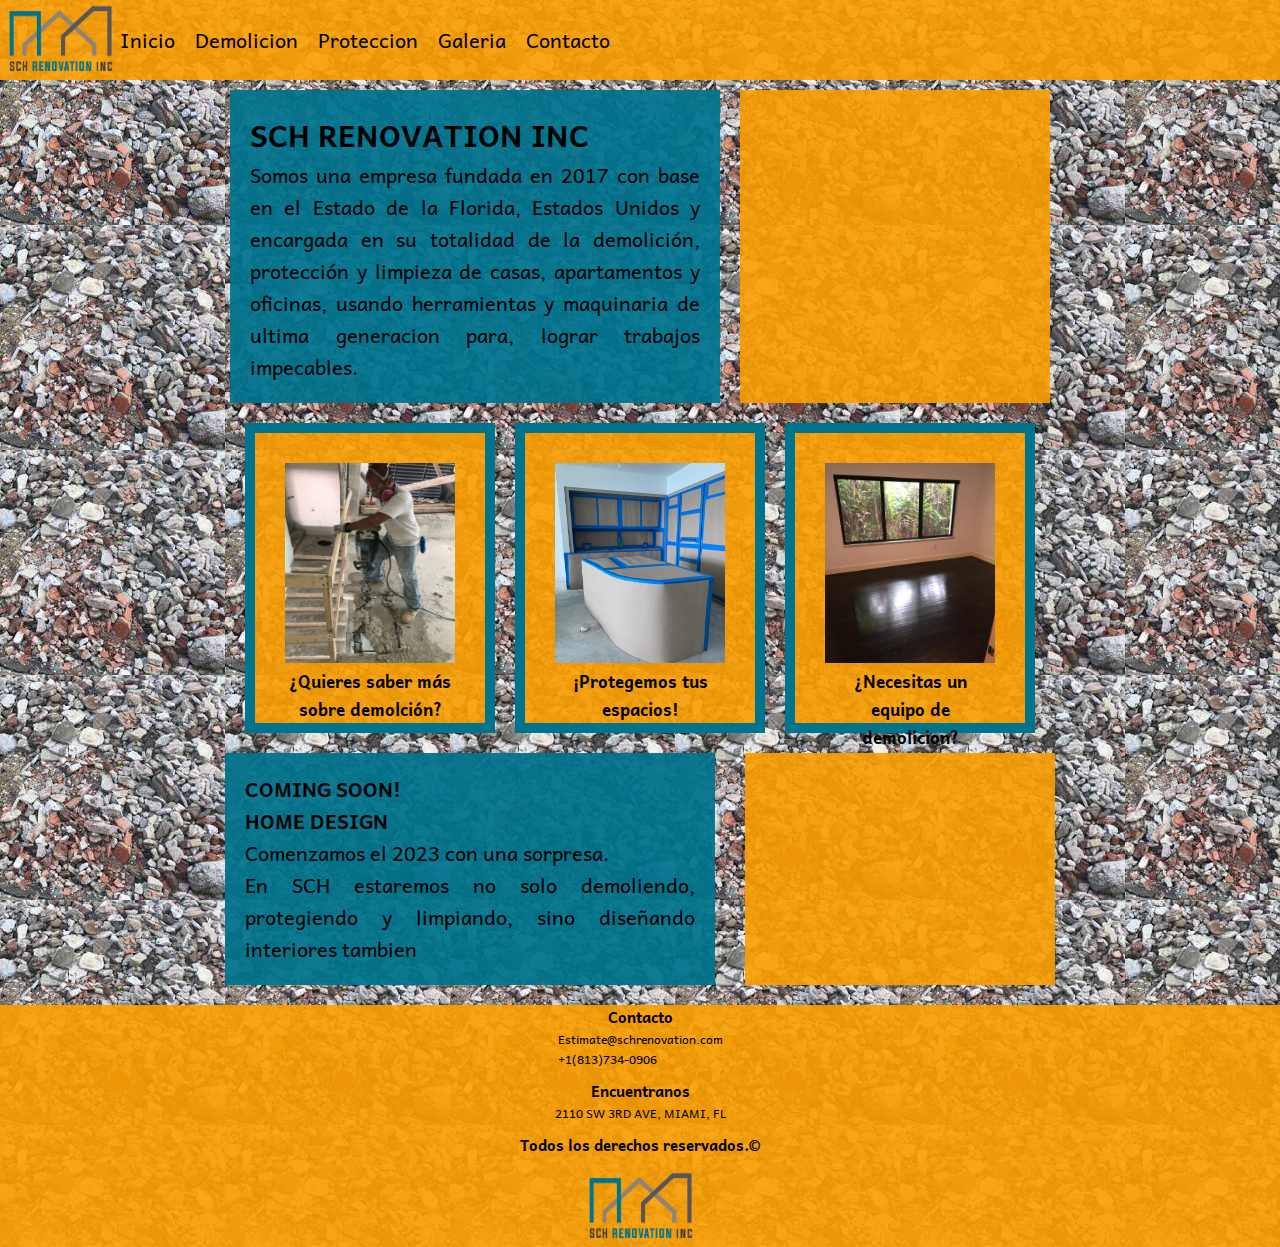
==== index.html @ 34bfd17b "¨responsive-terminado¨" ====
<!DOCTYPE html>
<html lang="en">
<head>
    <meta charset="UTF-8">
    <meta http-equiv="X-UA-Compatible" content="IE=edge">
    <meta name="viewport" content="width=device-width, initial-scale=1.0">
    <link rel="shortcut icon" href="img/SCH RENOVATION INC Logo Png 01 (1).png" type="image/x-icon">
    <link rel="stylesheet" href="CSS/styles.css">
    <link rel="preconnect" href="https://fonts.googleapis.com"><link rel="preconnect" href="https://fonts.gstatic.com" crossorigin><link href="https://fonts.googleapis.com/css2?family=Andika&display=swap" rel="stylesheet">
    <title>SCH RENOVATION INC</title>
</head>
<body id="bodyi">
    <header id="header">
        <div>
            <a href="index.html"><img src="img/SCH RENOVATION INC Logo Png 01 (1).png" alt="Logo SCHrenovation" title="Logo de SCH Renovation" class="logo">
            </a>
        </div>
        <div>
            <nav>
                <Ul class="menu__nav">
                    <li>
                        <a href="index.html">Inicio</a>
                    </li>
                    <Li>
                        <a href="pages/demolicion.html">Demolicion</a>
                    </Li>
                    <li>
                        <a href="pages/proteccion.html">Proteccion</a>
                    </li>
                    <li>
                        <a href="pages/galeria.html">Galeria</a>
                    </li>
                    <li>
                        <a href="pages/contacto.html">Contacto</a>
                    </li>
                </Ul>
            </nav>
        </div>
        
    </header>
    
    <section id="quienes-somos">
        <div class="separacion">
            <h1>SCH RENOVATION INC</h1>
            <p>
                Somos una empresa fundada en 2017 con base en el Estado de la Florida, Estados Unidos y encargada en su totalidad de la demolición, protección y limpieza de casas, apartamentos y oficinas, usando herramientas y maquinaria de ultima generacion para, lograr trabajos impecables.
            </p>
        </div>
        <div class="video" id="video-arriba">
            <!--iframe video demolicion-->
            <iframe width="250" height="150" src="https://www.youtube.com/embed/-5J-7bqUWZQ" title="YouTube video player" frameborder="0" allow="accelerometer; autoplay; clipboard-write; encrypted-media; gyroscope; picture-in-picture" allowfullscreen></iframe>
        </div>
        
    </section>

            <section id="Servicios">
                <!-- Card 1 -->
                <div class="card">
                    <a href="pages/demolicion.html"><img class="card__imagen" src="img/taladropiso.jpeg" alt="Taladro rompiendo el piso"></a>
                    
                    <h3 class="card__titulo">¿Quieres saber más sobre demolción?</h3>
                    
                    <p class="card__descripcion"></p>
                </div>

                    <!-- Card 2 -->
                <div class="card">
                    <a href="pages/proteccion.html"><img class="card__imagen" src="img/proteccion2.jpeg" alt="Cocina protegida" title="Cocina protegida"></a>

                    <h3 class="card__titulo">¡Protegemos tus espacios!</h3>
                    
                    <p class="card__descripcion"></p>
                </div>

                <!-- Card 3 -->
                <div class="card">
                    <a href="pages/galeria.html"><img class="card__imagen" src="img/demolicion1.jpeg" alt="Zona para demoler" title="Zona para demoler"></a>

                    <h3 class="card__titulo">¿Necesitas un equipo de demolicion?</h3>
                    
                    <p class="card__descripcion"></p>
                </div>
            </section>

            <section  id="coming-soon">
                <div class="homedesign">
                    <h2>COMING SOON!</h2>
                    <H2>HOME DESIGN</H2>
                    <p>Comenzamos el 2023 con una sorpresa.</p>
                    <p>En SCH estaremos no solo demoliendo, protegiendo y limpiando, sino diseñando interiores tambien</p>
                </div>
                
                <div class="video" id="video-abajo">
                    <!--iframe video home desing-->
                    <iframe width="250" height="150" src="https://www.youtube.com/embed/9VArlkLfDsM" title="YouTube video player" frameborder="0" allow="accelerometer; autoplay; clipboard-write; encrypted-media; gyroscope; picture-in-picture" allowfullscreen></iframe>
                </div>
            </section>
    <footer>
        <div class="contacto">
            <h5>Contacto</h5>
            <p>Estimate@schrenovation.com</p>
            <p>+1(813)734-0906 </p>
        </div>
        <div class="encuentranos">
            <h5>Encuentranos</h5>
            <p>2110 SW 3RD AVE, MIAMI, FL</p>
        </div>

        <div>
            <h5>Todos los derechos reservados.&copy;</h5>
        </div>

        <div class="logofooter">
            <a href="index.html"><img src="img/SCH RENOVATION INC Logo Png 01 (1).png" alt="Logo SCHrenovation" title="Logo de SCH Renovation" class="logo">
            </a>
        </div>
    </footer>
</body>
</html>
---- CSS/styles.css ----
*{
    margin: 0;
    padding: 0;
}

html{
    font-size: 62.5%; /*hace que 1 rem valga 10 pixeles*/
}

a{
    text-decoration: none;
}

img{
    max-width: 100%;
}

body{
    font-family:'Andika', sans-serif;;
    background-image: url(../img/fondo.jfif);
}



/*HEADER*/

header{
    display: flex;
    z-index: 1;
    align-items: center;
    background-color:  rgba(249, 158, 1, 0.904);
}

#header {
    grid-area: header;
}
#cabecera {
    grid-area: cabecera;
}
.logo{
    height: 5rem;
    width: 5rem;
    display: block;
}

.menu__nav{
    display: flex;
    gap: 1.5rem;
    list-style: none;
    font-size: 1rem;
}

.menu__nav li{
    display: inline;
    color: black;
}

.menu__nav li a{
    color: black;
    
}

/*Media header*/

@media screen and (min-width: 1200px) {
    .menu__nav {
        font-size: 2rem;
        gap: 2rem;
    }

    .logo {
        height: 8rem;
        width: 12rem;
    }
}
/*--Sections--*/

/*Servicios*/

h1{
    font-size: 2rem;
}

h2{
    font-size: 2rem;
    
}

h3{
    font-size: 1.8rem;
    text-align: center;
}

h5{
    font-size: 1rem;
}
p{
    font-size: 0.8rem;
    text-align: justify;
}

@media screen and (min-width: 1200px) {
    h1 {
        font-size: 3rem;
    }
    p {
        font-size: 2rem;
    }
}
/* Index */

#bodyi {
    display: grid;
    grid-template-areas: 
    "header"
    "quienes-somos"
    "Servicios"
    "coming-soon"
    "footer";
    grid-template-columns: 1fr;
}

#quienes-somos {
    grid-area: quienes-somos;
    margin-top: 1rem;
    display: flex;
    flex-wrap: wrap;
    gap: 2rem;
    justify-content: center;
}

.video{
    background-color: rgba(249, 158, 1, 0.904);    
    padding: 3rem;
    width: 25rem;
}

.separacion{
    padding: 2rem;
    width: 25rem;
    background-color: #00738dee;
}
@media screen and (min-width: 1200px){
    .separacion{
        width: 45rem;
    }
    .video{
        display: flex;
        align-items: center;
    }
}
/*SERVICIOS*/

#Servicios {
    grid-area: Servicios;
    margin-top: 2rem;
    margin-bottom: 2rem;
    display: flex;
    flex-direction: column;
    align-items: center;
    justify-content: center;
    gap: 2rem;
}
@media screen and (min-width: 1200px) {
    #Servicios {
        flex-direction: row;
    }
}

.card{
    background-color: rgba(249, 158, 1, 0.904);    
    padding: 3rem;
    width: 17rem;
    height: 23rem;
    border: solid 1rem #00748d;
}

.card__titulo {
    font-size: 1.7rem;
}
.card__imagen{
    width: 17rem;
    height: 20rem;
}

.card__descripcion{
    text-align: justify;
}

/*comingsoon*/

#coming-soon{
    grid-area: coming-soon;
    display: flex;
    flex-wrap: wrap;
    gap: 3rem;
    justify-content: center;
    margin-bottom: 2rem;
}

.homedesign{
    padding: 2rem;
    width: 25rem;
    background-color: #00738def;
    text-align: justify;
}
@media screen and (min-width: 1200px) {
    .homedesign {
        width: 45rem;
    }
}

/*GALERIA*/

#bodyg {
    font-family:'Andika', sans-serif;;
    background-image: url(../img/fondo.jfif);
    display: grid;
    grid-template-areas: 
    "cabecera"
    "titulo"
    "galeria"
    "footer";
    grid-column: 1fr;
}

#titulo {
    margin: 1rem;
    grid-area: titulo;
    text-align: center;
    font-size: 0.5rem;
    background-color: #00738dee;
}

#galeria {
    grid-area: galeria;
    display: flex;
    flex-direction: column;
    align-items: center;
    gap: 2rem;
    margin-bottom: 2rem;
    
}
@media screen and (min-width: 1200px) {
    #galeria {
        display: grid;
        grid-template-columns: repeat(5, 1fr);
        justify-items: center;
        
    }
}

    
footer{
    background-color:rgba(249, 158, 1, 0.911) ;
    display: flex;
    grid-area: footer;
    align-items: center;
    text-align: center;
    gap: 1rem;
}
@media screen and (min-width: 1200px) {
    footer {
        display: grid;
        justify-items: center;
    }
    footer h5 {
        font-size: 1.5rem;
    }
    footer p {
        font-size: 1.2rem;
    }
}
.logofooter {
    flex-direction: column;
}
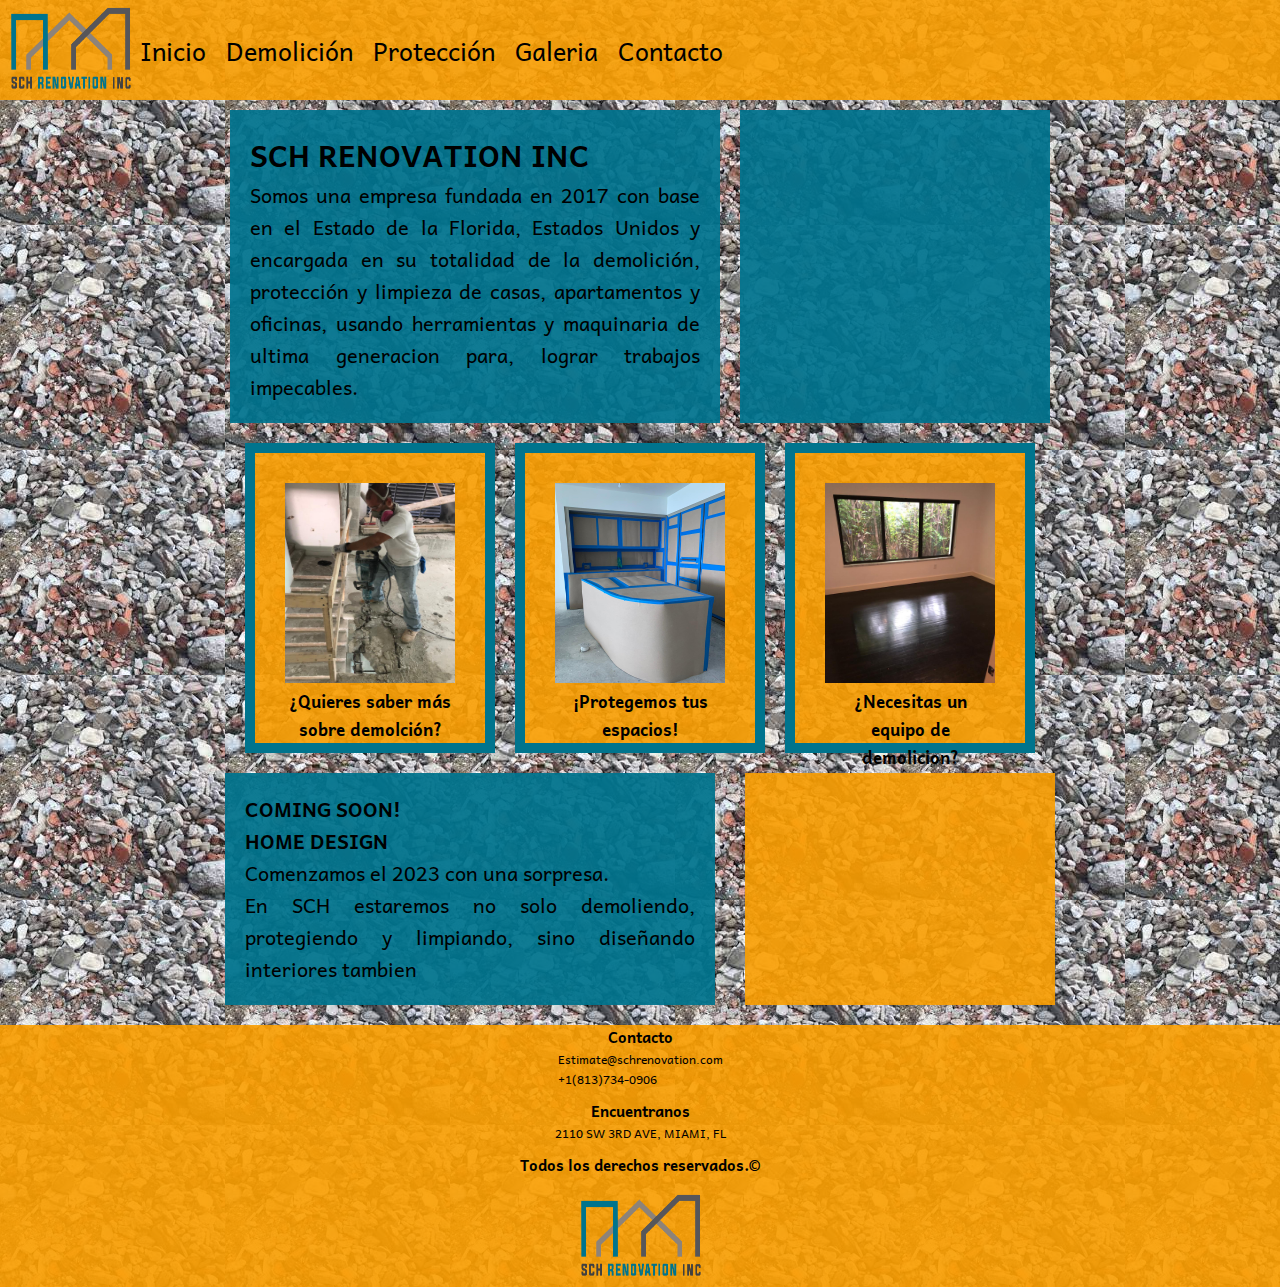
==== commit a68fcdc7: "¨Animaciones¨" ====
--- a/index.html
+++ b/index.html
@@ -6,6 +6,7 @@
     <meta name="viewport" content="width=device-width, initial-scale=1.0">
     <link rel="shortcut icon" href="img/SCH RENOVATION INC Logo Png 01 (1).png" type="image/x-icon">
     <link rel="stylesheet" href="CSS/styles.css">
+    <link rel="stylesheet" href="https://cdnjs.cloudflare.com/ajax/libs/animate.css/4.1.1/animate.min.css">
     <link rel="preconnect" href="https://fonts.googleapis.com"><link rel="preconnect" href="https://fonts.gstatic.com" crossorigin><link href="https://fonts.googleapis.com/css2?family=Andika&display=swap" rel="stylesheet">
     <title>SCH RENOVATION INC</title>
 </head>
@@ -22,10 +23,10 @@
                         <a href="index.html">Inicio</a>
                     </li>
                     <Li>
-                        <a href="pages/demolicion.html">Demolicion</a>
+                        <a href="pages/demolicion.html">Demolición</a>
                     </Li>
                     <li>
-                        <a href="pages/proteccion.html">Proteccion</a>
+                        <a href="pages/proteccion.html">Protección</a>
                     </li>
                     <li>
                         <a href="pages/galeria.html">Galeria</a>
@@ -39,23 +40,23 @@
         
     </header>
     
-    <section id="quienes-somos">
+    <section id="quienes-somos" class="animate__animated animate__bounceInLeft">
         <div class="separacion">
             <h1>SCH RENOVATION INC</h1>
             <p>
                 Somos una empresa fundada en 2017 con base en el Estado de la Florida, Estados Unidos y encargada en su totalidad de la demolición, protección y limpieza de casas, apartamentos y oficinas, usando herramientas y maquinaria de ultima generacion para, lograr trabajos impecables.
             </p>
         </div>
-        <div class="video" id="video-arriba">
+        <div class="videod" id="video-arriba">
             <!--iframe video demolicion-->
             <iframe width="250" height="150" src="https://www.youtube.com/embed/-5J-7bqUWZQ" title="YouTube video player" frameborder="0" allow="accelerometer; autoplay; clipboard-write; encrypted-media; gyroscope; picture-in-picture" allowfullscreen></iframe>
         </div>
         
     </section>
 
-            <section id="Servicios">
+            <section id="Servicios" class="">
                 <!-- Card 1 -->
-                <div class="card">
+                <div class="card pointer">
                     <a href="pages/demolicion.html"><img class="card__imagen" src="img/taladropiso.jpeg" alt="Taladro rompiendo el piso"></a>
                     
                     <h3 class="card__titulo">¿Quieres saber más sobre demolción?</h3>
@@ -64,7 +65,7 @@
                 </div>
 
                     <!-- Card 2 -->
-                <div class="card">
+                <div class="card pointer">
                     <a href="pages/proteccion.html"><img class="card__imagen" src="img/proteccion2.jpeg" alt="Cocina protegida" title="Cocina protegida"></a>
 
                     <h3 class="card__titulo">¡Protegemos tus espacios!</h3>
@@ -73,7 +74,7 @@
                 </div>
 
                 <!-- Card 3 -->
-                <div class="card">
+                <div class="card pointer">
                     <a href="pages/galeria.html"><img class="card__imagen" src="img/demolicion1.jpeg" alt="Zona para demoler" title="Zona para demoler"></a>
 
                     <h3 class="card__titulo">¿Necesitas un equipo de demolicion?</h3>
@@ -82,7 +83,7 @@
                 </div>
             </section>
 
-            <section  id="coming-soon">
+            <section  id="coming-soon" class="animate__animated animate__bounceInRight">
                 <div class="homedesign">
                     <h2>COMING SOON!</h2>
                     <H2>HOME DESIGN</H2>
--- a/CSS/styles.css
+++ b/CSS/styles.css
@@ -57,6 +57,14 @@
 
 .menu__nav li a{
     color: black;
+    transition: all 0.5s;
+}
+.menu__nav li a:hover {
+    background-color: #8D8379;
+    color: white;
+    padding: 0.5rem;
+    border-radius: 20%;
+    cursor: pointer;
     
 }
 
@@ -64,13 +72,13 @@
 
 @media screen and (min-width: 1200px) {
     .menu__nav {
-        font-size: 2rem;
+        font-size: 2.5rem;
         gap: 2rem;
     }
 
     .logo {
-        height: 8rem;
-        width: 12rem;
+        height: 10rem;
+        width: 14rem;
     }
 }
 /*--Sections--*/
@@ -140,6 +148,7 @@
     width: 25rem;
     background-color: #00738dee;
 }
+
 @media screen and (min-width: 1200px){
     .separacion{
         width: 45rem;
@@ -149,6 +158,8 @@
         align-items: center;
     }
 }
+
+
 /*SERVICIOS*/
 
 #Servicios {
@@ -173,6 +184,14 @@
     width: 17rem;
     height: 23rem;
     border: solid 1rem #00748d;
+    transition: all 1s;
+}
+
+.pointer:hover {
+    cursor: pointer;
+}
+.card:hover {
+    transform: scale(1.2);
 }
 
 .card__titulo {
@@ -208,6 +227,59 @@
     .homedesign {
         width: 45rem;
     }
+}
+
+/*demolicion*/
+
+#bodyd {
+    font-family:'Andika', sans-serif;;
+    background-image: url(../img/fondo.jfif);
+    display: grid;
+    grid-template-areas: 
+    "header"
+    "d1"
+    "d2"
+    "d3"
+    "footer";
+}
+
+#d1{
+    margin-top: 2rem;
+    display: flex;
+    grid-area: d1;
+    padding: 2rem;
+    width: 45rem;
+    background-color:rgba(249, 158, 1, 0.904);
+    justify-content: center;
+}
+
+#d2 h2 {
+    text-align: center;
+}
+#d2 {
+    margin-top: 2rem;
+    display: grid;
+    grid-area: d2;
+    background-color:rgba(249, 158, 1, 0.904);
+}
+
+.fotos {
+    display: flex;
+    height: 25rem ;
+    width: 25rem ;
+    gap: 2rem;
+    
+}
+#d3 {
+    grid-area: d3;
+
+}
+
+
+.videod {
+    background-color: #00738dee;;    
+    padding: 3rem;
+    width: 25rem;
 }
 
 /*GALERIA*/
@@ -250,6 +322,24 @@
     }
 }
 
+
+/*proteccion*/
+
+/*contacto*/
+
+.botonenviar {
+    transition: all 2s;
+    height: 2rem;
+    width: 6rem;
+
+}
+
+.botonenviar:hover {
+    cursor: pointer;
+    transform: scale(1,2);
+
+}
+/*footer*/
     
 footer{
     background-color:rgba(249, 158, 1, 0.911) ;
